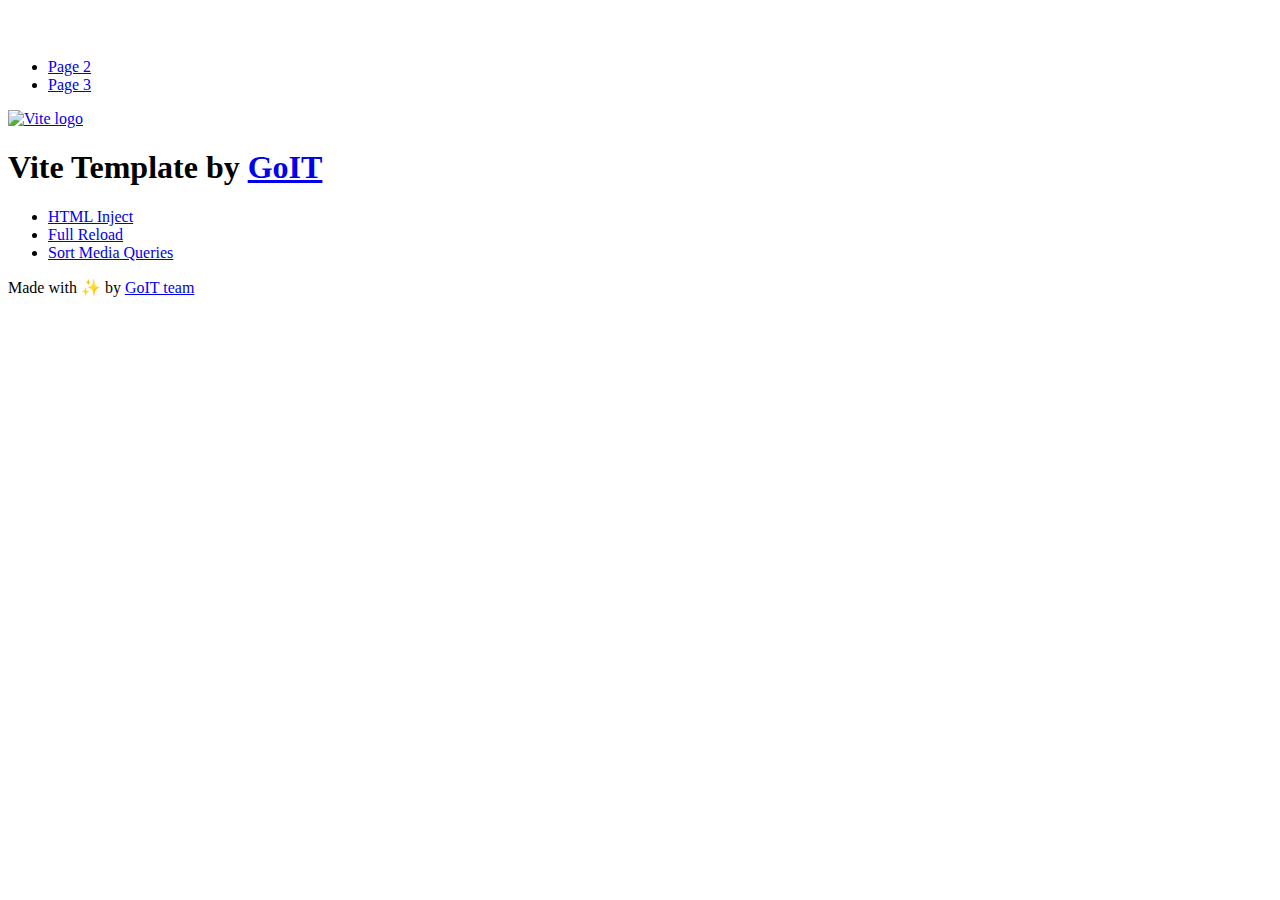
==== index.html @ 4da5acf8 "Deploying to gh-pages from @ KlimchukDmytro/goit-js-hw-11@d6974a8de2abdc2497d23666cf905dc14172426f 🚀" ====
<!DOCTYPE html>
<html lang="en">
  <head>
    <meta charset="UTF-8" />
    <link rel="icon" type="image/svg+xml" href="/goit-js-hw-11/favicon.svg" />
    <meta name="viewport" content="width=device-width, initial-scale=1.0" />
    <title>Vanilla App Template</title>
    <script type="module" crossorigin src="/goit-js-hw-11/index.js"></script>
    <link rel="stylesheet" crossorigin href="/goit-js-hw-11/assets/styles-DvPDDfy5.css">
  </head>
  <body>
    <header class="header">
  <div class="container">
    <nav class="nav">
      <a class="nav-logo" href="./index.html" aria-label="Site logo">
        <svg class="nav-logo-icon" width="100" height="30">
          <use href="/goit-js-hw-11/assets/sprite-E8vg0sBb.svg#logo"></use>
        </svg>
      </a>
      <ul class="nav-list">
        <li class="nav-item">
          <a class="nav-link {=$highlight-act}" href="./page-2.html">Page 2</a>
        </li>
        <li class="nav-item">
          <a class="nav-link {=$highlight-curr}" href="./page-3.html">Page 3</a>
        </li>
      </ul>
    </nav>
  </div>
</header>


    <main>
      <!-- Loads the specified .html file -->
      <section class="vite-promo">
  <div class="container">
    <div class="vite-promo-thumb">
      <a
        class="vite-promo-link"
        href="https://vitejs.dev/"
        target="_blank"
        rel="noopener noreferrer"
        aria-label="Link to Vite official website"
        title="Vite.js  build tool"
      >
        <!-- Path to images as from index.html file -->
        <img
          class="pic"
          src="/goit-js-hw-11/assets/vite-logo-9o_aqrTe.png"
          alt="Vite logo"
          width="640"
          height="640"
        />
      </a>
    </div>
    <h1 class="main-title">
      <span class="main-title-gradient">Vite</span>
      Template by
      <a
        class="main-title-link"
        href="https://github.com/goitacademy/vanilla-app-template"
        target="_blank"
        rel="noopener noreferrer"
      >
        GoIT
      </a>
    </h1>
  </div>
</section>

      <article class="badges">
  <div class="container">
    <ul class="badges-list">
      <li class="badges-item">
        <a
          class="badges-link"
          href="https://www.npmjs.com/package/vite-plugin-html-inject"
          target="_blank"
          rel="noopener noreferrer"
        >
          HTML Inject
        </a>
      </li>
      <li class="badges-item">
        <a
          class="badges-link"
          href="https://www.npmjs.com/package/vite-plugin-full-reload"
          target="_blank"
          rel="noopener noreferrer"
        >
          Full Reload
        </a>
      </li>
      <li class="badges-item">
        <a
          class="badges-link"
          href="https://www.npmjs.com/package/postcss-sort-media-queries"
          target="_blank"
          rel="noopener noreferrer"
        >
          Sort Media Queries
        </a>
      </li>
    </ul>
  </div>
</article>

    </main>

    <footer class="footer">
  <div class="container">
    <p class="footer-desc">
      Made with ✨ by
      <a
        class="footer-link"
        href="https://goit.global/ua/"
        target="_blank"
        rel="noopener noreferrer"
      >
        GoIT team
      </a>
    </p>
  </div>
</footer>


  </body>
</html>
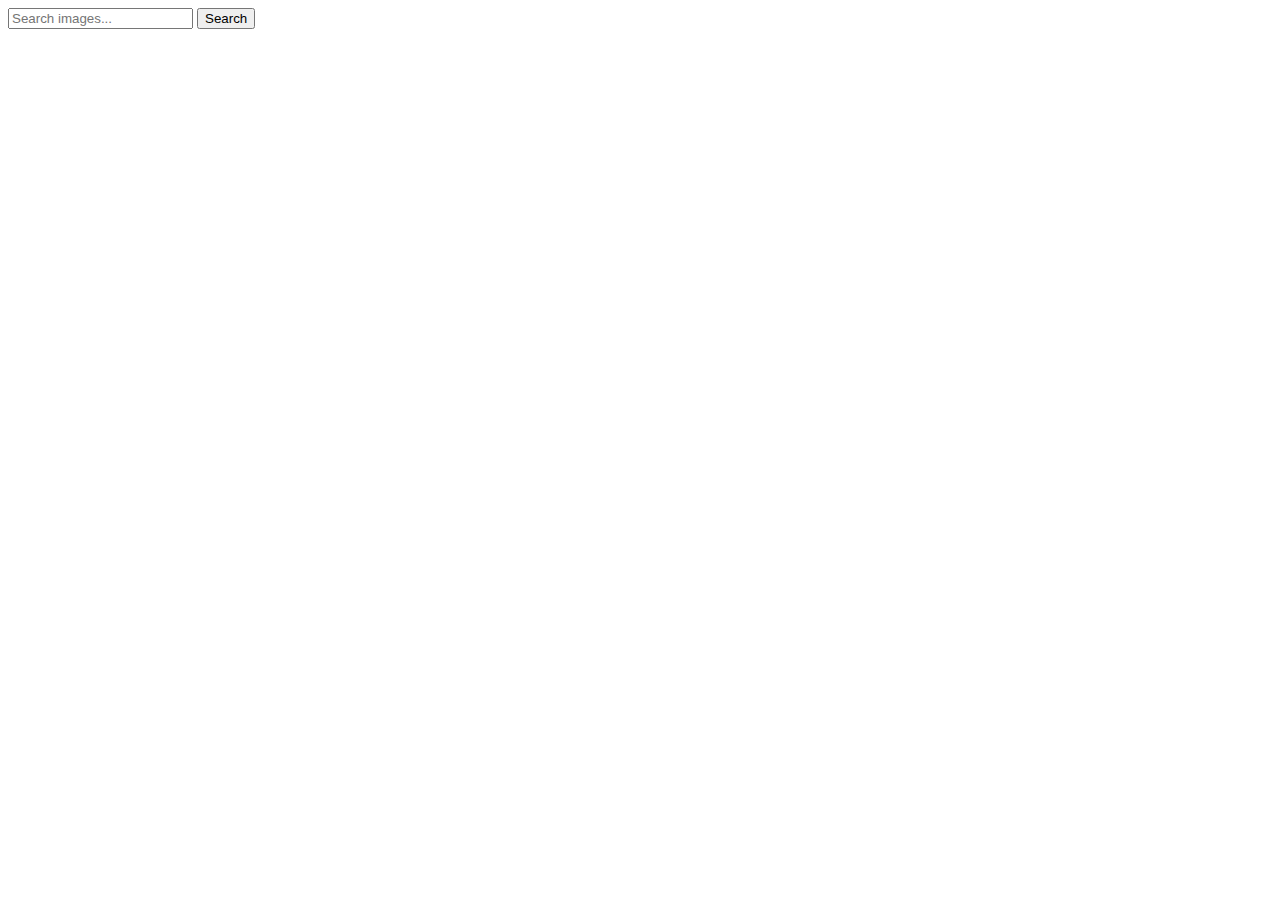
==== commit 98b49165: "Deploying to gh-pages from @ KlimchukDmytro/goit-js-hw-11@032136bf79fb38bea7d3f3985e6e3999b5391e8c 🚀" ====
--- a/index.html
+++ b/index.html
@@ -2,127 +2,26 @@
 <html lang="en">
   <head>
     <meta charset="UTF-8" />
-    <link rel="icon" type="image/svg+xml" href="/goit-js-hw-11/favicon.svg" />
+    <link rel="icon" type="image/svg+xml" href="/favicon.svg" />
     <meta name="viewport" content="width=device-width, initial-scale=1.0" />
     <title>Vanilla App Template</title>
     <script type="module" crossorigin src="/goit-js-hw-11/index.js"></script>
-    <link rel="stylesheet" crossorigin href="/goit-js-hw-11/assets/styles-DvPDDfy5.css">
+    <link rel="modulepreload" crossorigin href="/goit-js-hw-11/assets/vendor-5ObWk2rO.js">
+    <link rel="stylesheet" crossorigin href="/goit-js-hw-11/assets/vendor-DumFYO8Z.css">
+    <link rel="stylesheet" crossorigin href="/goit-js-hw-11/assets/index-B9kkWxtF.css">
   </head>
   <body>
-    <header class="header">
-  <div class="container">
-    <nav class="nav">
-      <a class="nav-logo" href="./index.html" aria-label="Site logo">
-        <svg class="nav-logo-icon" width="100" height="30">
-          <use href="/goit-js-hw-11/assets/sprite-E8vg0sBb.svg#logo"></use>
-        </svg>
-      </a>
-      <ul class="nav-list">
-        <li class="nav-item">
-          <a class="nav-link {=$highlight-act}" href="./page-2.html">Page 2</a>
-        </li>
-        <li class="nav-item">
-          <a class="nav-link {=$highlight-curr}" href="./page-3.html">Page 3</a>
-        </li>
-      </ul>
-    </nav>
-  </div>
-</header>
-
-
+    <header>
+      <form id="search-form" class="search-form">
+        <input type="text" name="searchQuery" placeholder="Search images..." />
+        <button type="submit">Search</button>
+      </form>
+    </header>
+    
     <main>
-      <!-- Loads the specified .html file -->
-      <section class="vite-promo">
-  <div class="container">
-    <div class="vite-promo-thumb">
-      <a
-        class="vite-promo-link"
-        href="https://vitejs.dev/"
-        target="_blank"
-        rel="noopener noreferrer"
-        aria-label="Link to Vite official website"
-        title="Vite.js  build tool"
-      >
-        <!-- Path to images as from index.html file -->
-        <img
-          class="pic"
-          src="/goit-js-hw-11/assets/vite-logo-9o_aqrTe.png"
-          alt="Vite logo"
-          width="640"
-          height="640"
-        />
-      </a>
-    </div>
-    <h1 class="main-title">
-      <span class="main-title-gradient">Vite</span>
-      Template by
-      <a
-        class="main-title-link"
-        href="https://github.com/goitacademy/vanilla-app-template"
-        target="_blank"
-        rel="noopener noreferrer"
-      >
-        GoIT
-      </a>
-    </h1>
-  </div>
-</section>
-
-      <article class="badges">
-  <div class="container">
-    <ul class="badges-list">
-      <li class="badges-item">
-        <a
-          class="badges-link"
-          href="https://www.npmjs.com/package/vite-plugin-html-inject"
-          target="_blank"
-          rel="noopener noreferrer"
-        >
-          HTML Inject
-        </a>
-      </li>
-      <li class="badges-item">
-        <a
-          class="badges-link"
-          href="https://www.npmjs.com/package/vite-plugin-full-reload"
-          target="_blank"
-          rel="noopener noreferrer"
-        >
-          Full Reload
-        </a>
-      </li>
-      <li class="badges-item">
-        <a
-          class="badges-link"
-          href="https://www.npmjs.com/package/postcss-sort-media-queries"
-          target="_blank"
-          rel="noopener noreferrer"
-        >
-          Sort Media Queries
-        </a>
-      </li>
-    </ul>
-  </div>
-</article>
-
+      <div class="loader" style="display: none;">Loading...</div>
+      <div class="gallery"></div>
     </main>
-
-    <footer class="footer">
-  <div class="container">
-    <p class="footer-desc">
-      Made with ✨ by
-      <a
-        class="footer-link"
-        href="https://goit.global/ua/"
-        target="_blank"
-        rel="noopener noreferrer"
-      >
-        GoIT team
-      </a>
-    </p>
-  </div>
-</footer>
-
 
   </body>
 </html>
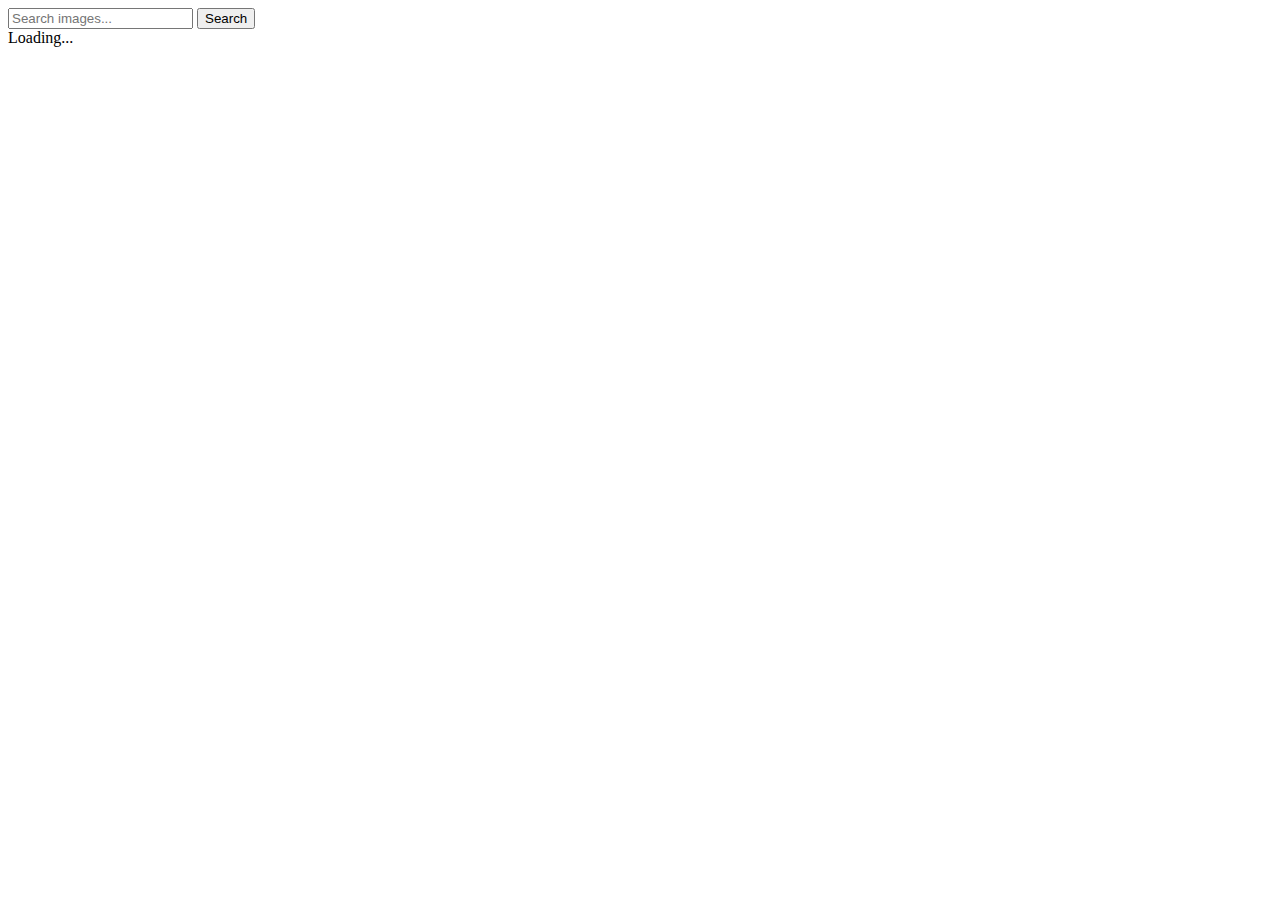
==== commit 7de10126: "Deploying to gh-pages from @ KlimchukDmytro/goit-js-hw-11@c9262d4c109f3526ce4eced62a8018fbabe0429a 🚀" ====
--- a/index.html
+++ b/index.html
@@ -1,27 +1,30 @@
 <!DOCTYPE html>
 <html lang="en">
-  <head>
-    <meta charset="UTF-8" />
-    <link rel="icon" type="image/svg+xml" href="/favicon.svg" />
-    <meta name="viewport" content="width=device-width, initial-scale=1.0" />
-    <title>Vanilla App Template</title>
-    <script type="module" crossorigin src="/goit-js-hw-11/index.js"></script>
-    <link rel="modulepreload" crossorigin href="/goit-js-hw-11/assets/vendor-5ObWk2rO.js">
-    <link rel="stylesheet" crossorigin href="/goit-js-hw-11/assets/vendor-DumFYO8Z.css">
-    <link rel="stylesheet" crossorigin href="/goit-js-hw-11/assets/index-B9kkWxtF.css">
-  </head>
-  <body>
-    <header>
-      <form id="search-form" class="search-form">
-        <input type="text" name="searchQuery" placeholder="Search images..." />
-        <button type="submit">Search</button>
-      </form>
-    </header>
-    
-    <main>
-      <div class="loader" style="display: none;">Loading...</div>
-      <div class="gallery"></div>
-    </main>
 
-  </body>
+<head>
+  <meta charset="UTF-8" />
+  <link rel="icon" type="image/svg+xml" href="/favicon.svg" />
+  <meta name="viewport" content="width=device-width, initial-scale=1.0" />
+  <title>Vanilla App Template</title>
+  <script type="module" crossorigin src="/goit-js-hw-11/index.js"></script>
+  <link rel="modulepreload" crossorigin href="/goit-js-hw-11/assets/vendor-BrddEoy-.js">
+  <link rel="stylesheet" crossorigin href="/goit-js-hw-11/assets/vendor-CWKLx11g.css">
+  <link rel="stylesheet" crossorigin href="/goit-js-hw-11/assets/index-i0COJFjM.css">
+</head>
+
+<body>
+  <header>
+    <form id="search-form" class="search-form">
+      <input type="text" name="searchQuery" placeholder="Search images..." />
+      <button type="submit">Search</button>
+    </form>
+  </header>
+
+  <main>
+    <div class="loader hidden">Loading...</div>
+    <ul class="gallery"></ul>
+  </main>
+
+</body>
+
 </html>
